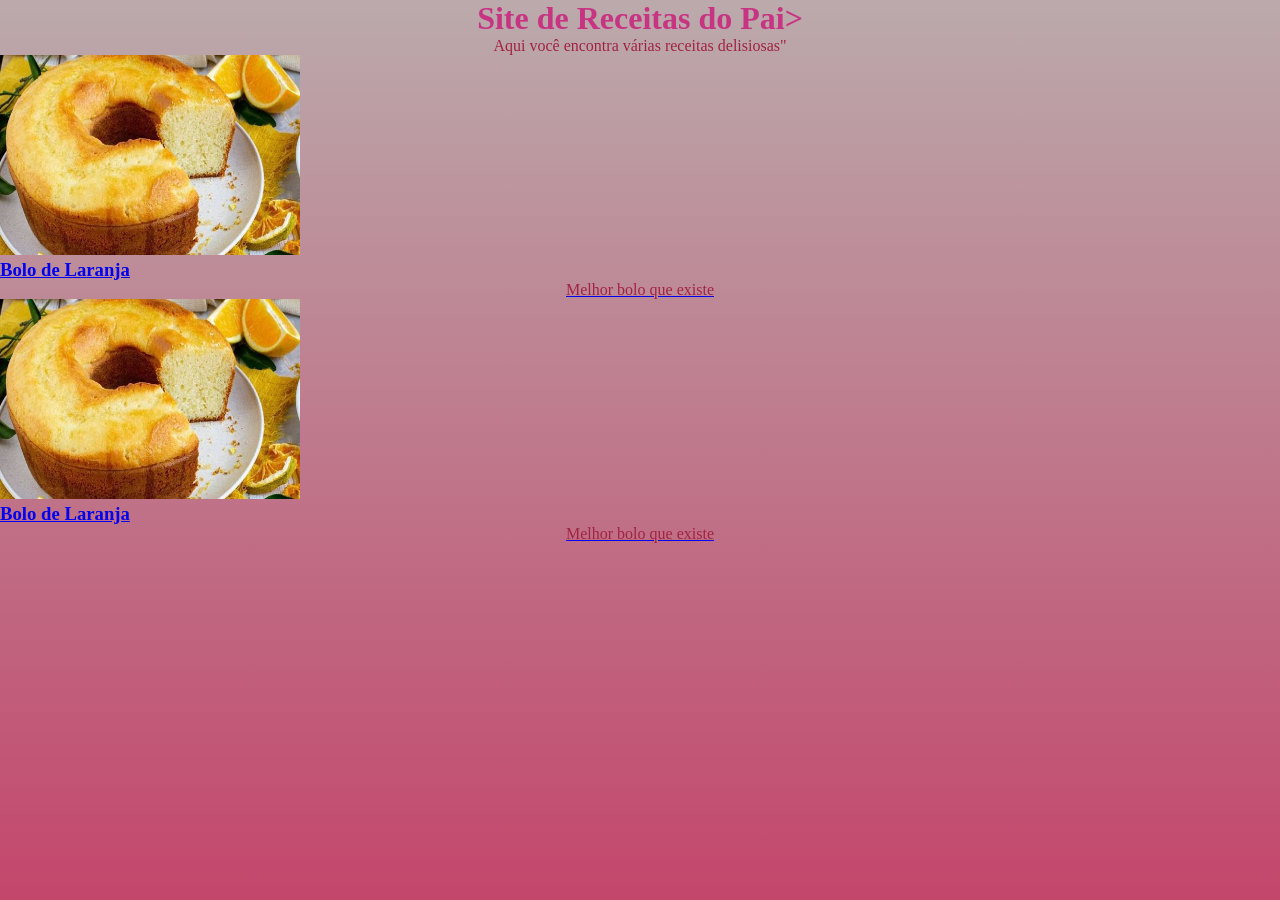
==== app/src/ProgramacaoWeb/AulaQuatro/indexzinho.html @ 936a3d87 "add: Adicionando conteudo da aula de Programacao Web." ====
<!DOCTYPE html>
<html lang="en">
<head>
    <meta charset="UTF-8">
    <meta name="viewport" content="width=device-width, initial-scale=1.0">
    <link rel="stylesheet" href="stylezinho.css">

    <title>Document</title>

    <!-- Metas SEO -->
    <meta name="description" content="width-device-width, initial-scale=1.0">
    <meta name="keywords" content="receitas, bolo, culinária">
    <meta name="author" content="Matheus Silva Dias">

    <!-- Metas para compartilhamento em Redes Sociais -->
    <meta property="og:title" content="Receitas de bolo">
    <meta property="og:description" content="Site de receitas de bolo">

</head>
<body>
    <header>
        <!-- Barra de navegação -->
         <h1>Site de Receitas do Pai></h1>
         <p>Aqui você encontra várias receitas delisiosas"</p>
    </header>
    <main>
        <!-- Parte principal do site -->

         <section class="receitas">
            <!-- Grandes containers (compartimentos) de conteúdo -->
             <div class="container">
                <a href="#">
                    <div class="bolo-img">
                        <div>
                            <img src="./assets/images.jpg" alt="Foto de Bolo">
                        </div>
                        <div>
                            <h3>Bolo de Laranja</h3>
                            <p>Melhor bolo que existe</p>
                        </div>
                    </div>    
                </a>        
             </div>
         </section>

         <section class="receitas">
            <!-- Grandes containers (compartimentos) de conteúdo -->
             <div class="container">
                <a href="#">
                    <div class="bolo-img">
                        <div>
                            <img src="./assets/images.jpg" alt="Foto de Bolo">
                        </div>
                        <div>
                            <h3>Bolo de Laranja</h3>
                            <p>Melhor bolo que existe</p>
                        </div>
                    </div>    
                </a>        
             </div>
         </section>
         
    </main>
    <footer>
        <!-- Finalização da página -->
    </footer>
</body>
</html>
---- app/src/ProgramacaoWeb/AulaQuatro/stylezinho.css ----
:root {
    --cor-card: #1ab788;
    --cor-p: #a12342;
    --cor-h3: #c73482;
}

* {
    margin: 0;
    padding: 0;
}

body {
    height: 100svh;
    background-image: linear-gradient(to bottom, #BBAAAC, #C3466B);
    background-repeat: no-repeat;
}

.bolo-img img{
    width: 300px;
    height: 200px;
}

h1 {
    color: var(--cor-h3);
    text-align: center;
}

p {
    color: var(--cor-p);
    text-align: center;
}
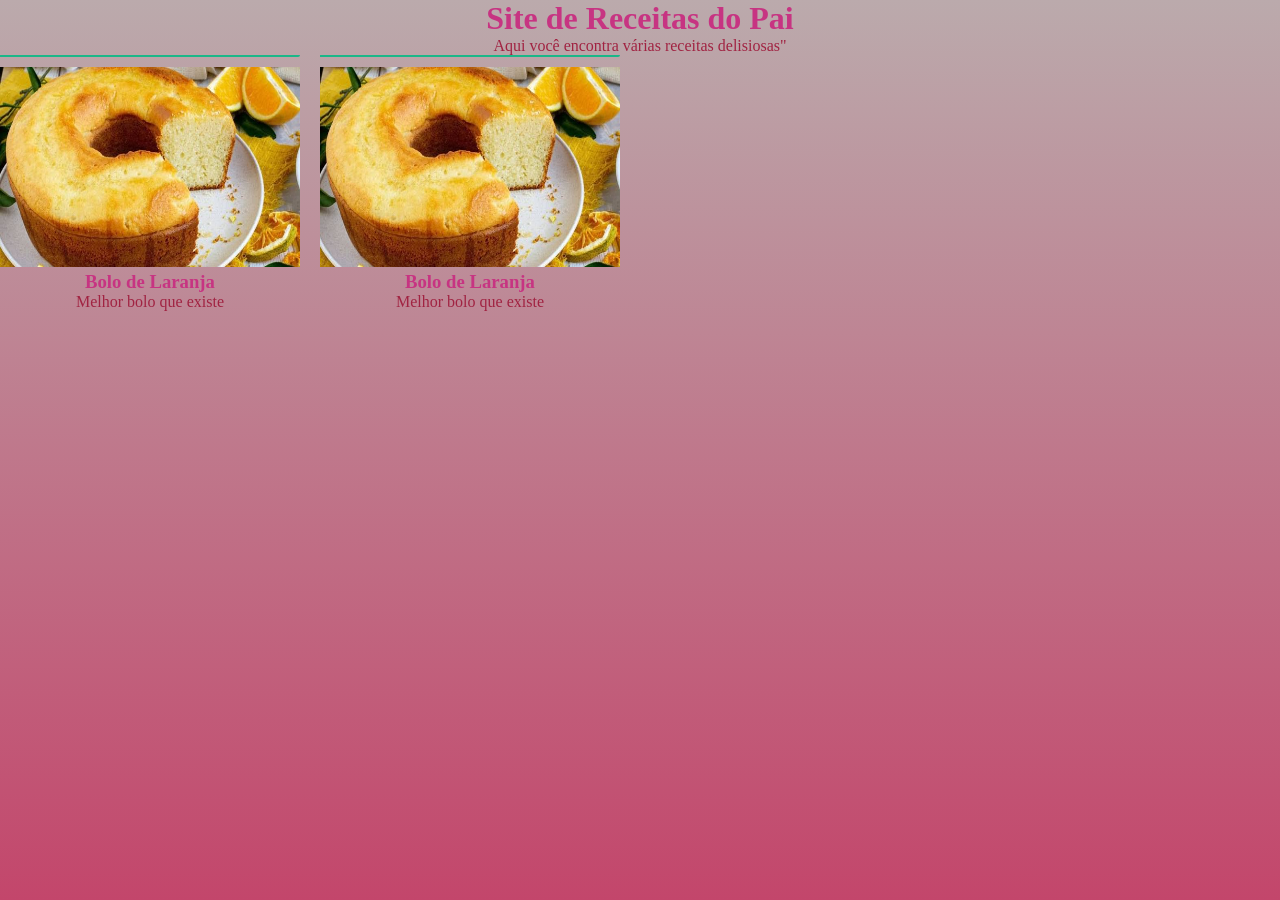
==== commit f19c2706: "add: Adicionando exercicio solitiado pelo professor." ====
--- a/app/src/ProgramacaoWeb/AulaQuatro/indexzinho.html
+++ b/app/src/ProgramacaoWeb/AulaQuatro/indexzinho.html
@@ -20,14 +20,15 @@
 <body>
     <header>
         <!-- Barra de navegação -->
-         <h1>Site de Receitas do Pai></h1>
+         <h1>Site de Receitas do Pai</h1>
          <p>Aqui você encontra várias receitas delisiosas"</p>
     </header>
     <main>
-        <!-- Parte principal do site -->
-
-         <section class="receitas">
-            <!-- Grandes containers (compartimentos) de conteúdo -->
+   <!--   Gambiarra 
+         <table>
+            <tr>
+                <td><section class="receitas">
+            Grandes containers (compartimentos) de conteúdo 
              <div class="container">
                 <a href="#">
                     <div class="bolo-img">
@@ -41,10 +42,10 @@
                     </div>    
                 </a>        
              </div>
-         </section>
-
-         <section class="receitas">
-            <!-- Grandes containers (compartimentos) de conteúdo -->
+         </section></td>
+                <td>
+                    <section class="receitas">
+             Grandes containers (compartimentos) de conteúdo
              <div class="container">
                 <a href="#">
                     <div class="bolo-img">
@@ -57,12 +58,53 @@
                         </div>
                     </div>    
                 </a>        
+             </div>   
+    -->
+
+        <!-- Parte principal do site -->
+
+         <section class="receitas">
+            <!-- Grandes containers (compartimentos) de conteúdo -->
+             <div class="container">
+                <a href="#">
+                    <div class="bolo">
+                        </div>
+                    <div class="bolo-img">
+                        <div>
+                            <img src="./assets/images.jpg" alt="Foto de Bolo">
+                        </div>
+                        <div class="bolo-info">
+                            <h3>Bolo de Laranja</h3>
+                            <p>Melhor bolo que existe</p>
+                        </div>
+                    </div>    
+                </a>        
              </div>
          </section>
-         
+
+         <section class="receitas">
+            <!-- Grandes containers (compartimentos) de conteúdo -->
+             <div class="container">
+                <a href="#">
+                    <div class="bolo">
+                        </div>
+                    <div class="bolo-img">
+                        <div>
+                            <img src="./assets/images.jpg" alt="Foto de Bolo">
+                        </div>
+                        <div class="bolo-info">
+                            <h3>Bolo de Laranja</h3>
+                            <p>Melhor bolo que existe</p>
+                        </div>
+                    </div>    
+                </a>        
+             </div>
+         </section>
     </main>
+
     <footer>
         <!-- Finalização da página -->
     </footer>
+
 </body>
 </html>
--- a/app/src/ProgramacaoWeb/AulaQuatro/stylezinho.css
+++ b/app/src/ProgramacaoWeb/AulaQuatro/stylezinho.css
@@ -10,14 +10,25 @@
 }
 
 body {
-    height: 100svh;
+    min-height: 100vh;
     background-image: linear-gradient(to bottom, #BBAAAC, #C3466B);
     background-repeat: no-repeat;
+}
+
+.bolo {
+    border: 1px solid var(--cor-card);
+    border-radius: 10px 0 30px 0;
+    margin-bottom: 10px;
 }
 
 .bolo-img img{
     width: 300px;
     height: 200px;
+}
+
+.bolo-info h3 {
+    color: var(--cor-h3);
+    text-align: center;
 }
 
 h1 {
@@ -30,3 +41,11 @@
     text-align: center;
 }
 
+a {
+    text-decoration: none;
+}
+
+.container {
+    float: left;
+    margin: 0 20px 20px 0px;
+}
